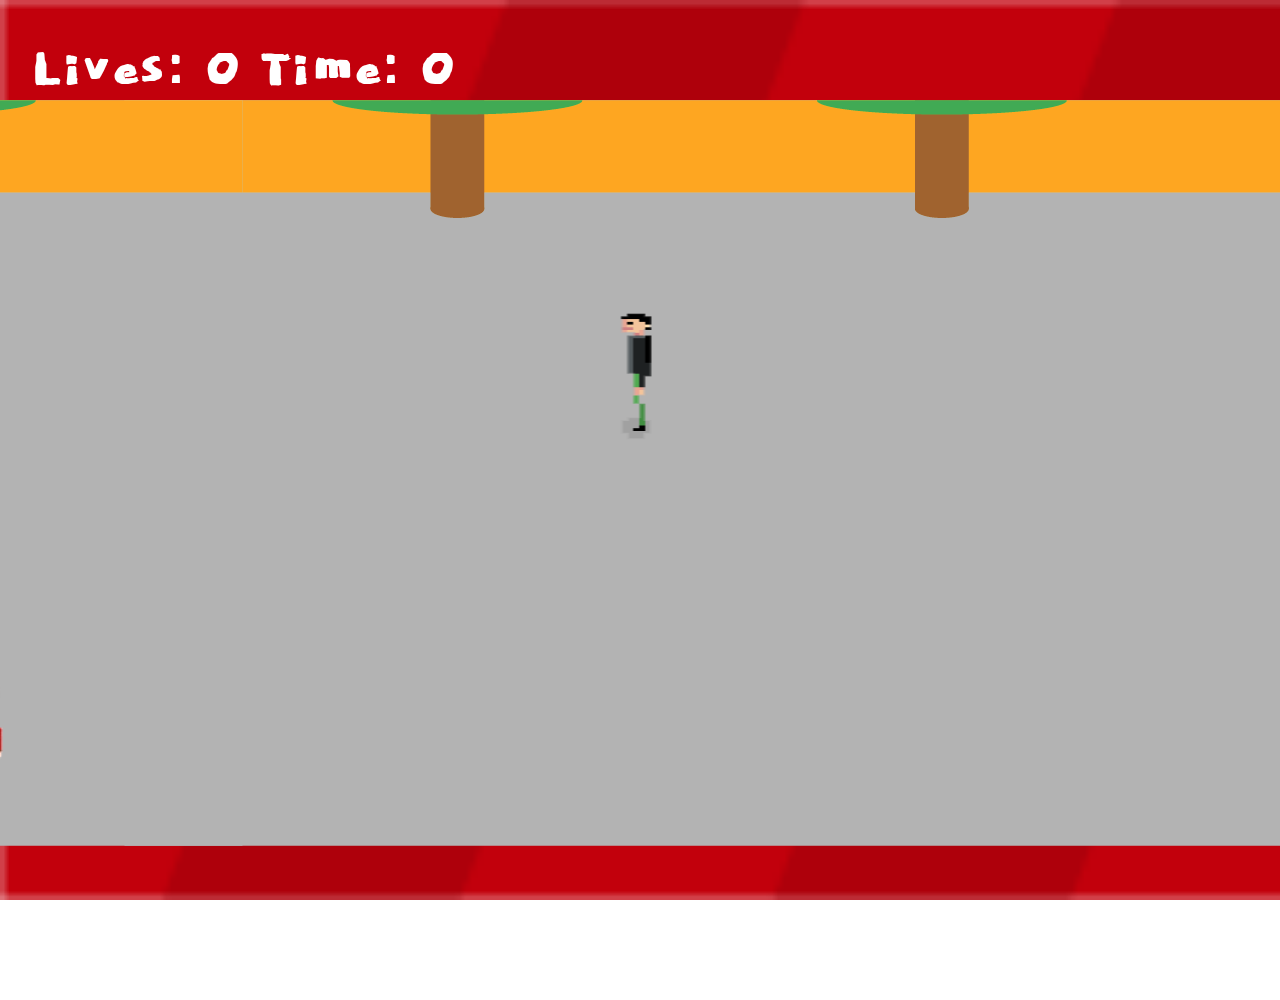
==== game.html @ 58fcf562 "commit tuesday" ====
<!DOCTYPE html>
<html>

<head>
  <meta charset="utf-8">
  <meta name="viewport" content="width=device-width, initial-scale=1.0">
  <meta http-equiv="X-UA-Compatible" content="ie=edge">
  <link rel="stylesheet" type="text/css" href="css/stylegame.min.css">
  <title>Cross Las Ramblas in summer </title>

</head>

<body>
  <div id="screen">
    <div id="scoreBoard">
      <div id="playerScore">
        Lives: <span id="scoreJS">0    </span> <span>Time: <span id="timeDown">0</span></span>
      </div>
    </div>
    <div id="game">
      <div id="enemyContainer"></div>
      <div id="wave1"><img class="wave" src="img/fondo_move5.png"></div>
      <div id="wave2"><img class="wave" src="img/fondo_move5.png"></div>
    </div>
  </div>
  <script src="lib/jquery-3.2.1/jquery-3.2.1.js"></script>
  <script src="lib/jquery-collision/jquery-collision.js"></script>
  <script type="text/javascript" src="js/config.js"></script>
  <script type="text/javascript" src="js/game.js"></script>
  <script type="text/javascript" src="js/wave.js"></script>
  <script type="text/javascript" src="js/keyboard.js"></script>
  <script type="text/javascript" src="js/player.js"></script>
  <script type="text/javascript" src="js/enemy.js"></script>
  <script type="text/javascript" src="js/main.js"></script>
</body>

</html>
---- css/stylegame.min.css ----
@import url(https://fonts.googleapis.com/css?family=Dokdo);
body {
  overflow: hidden;
  background-image: url("../img/back_redlines3.png");
  background-repeat: no-repeat;
  background-size: cover;
  margin: 0;
  padding: 0;
}

#screen {
  width: 100vw;
  height: 100vh;
}

#scoreBoard {
  height: 100px;
  display: inline-flex;
}

#playerScore {
  padding: 30px;
  font-size: 4em;
  font-family: "Dokdo", cursive;
  font-weight: bold;
  color: white;
}

#game {
  height: 100vh;
  width: 100vw;
  z-index: 50;
  position: absolute;
  overflow: hidden;
}

.wave {
  height: auto;
}

.player {
  width: 46px;
  margin-left: -8px;
  background-repeat: no-repeat;
  position: absolute;
  z-index: 100;
  height: 100px;
 
}

#surfer {
  margin-left: -50px;
  width: 170px;
  height: 170px;
}

.enemy {
  background-image: url("../img/prosti.png");
  background-size: cover;
  height: 50px;
  width: 120px;
  position: absolute;
  z-index: 1;
}

.prosti {
  background-image: url("../img/prosti.png");
  background-size: cover;
  height: 150px;
  width: 120px;
  position: absolute;
  z-index: 1;
}

.tourists {
  background-image: url("../img/tourists_group\ copia.png");
  background-size: cover;
  height: 240px;
  width: 200px;
  position: absolute;
  z-index: 1;
}

.mimos {
  background-image: url("../img/mimos.png");
  background-size: cover;
  height: 170px;
  width: 190px;
  position: absolute;
  z-index: 1;
}

.beachBoy {
  background-image: url("../img/beachBoy.gif");
  background-size: cover;
  height: 140px;
  width: 105px;
  position: absolute;
  z-index: 1;
}

#wave1 {
  width: 1200px;
  height: 1200px;
  position: absolute;
  z-index: 1;
  left: 0;
}

#wave2 {
  width: 1200px;
  height: 1200px;
  position: absolute;
  z-index: 1;
  left: 0px;
}

.btn {
  margin-left: 300px;
  margin-top: 20px;
  display: inline-block;
  background: #c24646;
  background-image: -webkit-linear-gradient(top, #5e5e5e, #8a8a8a);
  background-image: -moz-linear-gradient(top, #5e5e5e, #8a8a8a);
  background-image: -ms-linear-gradient(top, #5e5e5e, #8a8a8a);
  background-image: -o-linear-gradient(top, #5e5e5e, #8a8a8a);
  background-image: linear-gradient(to bottom, #5e5e5e, #8a8a8a);
  -webkit-border-radius: 12;
  -moz-border-radius: 12;
  border-radius: 12px;
  -webkit-box-shadow: 0 1px 3px #c24646;
  -moz-box-shadow: 0 1px 3px #c24646;
  box-shadow: 0 1px 3px #c24646;
  font-family: Dokdo;
  color: #ffffff;
  font-size: 30px;
  border: solid #ffffff 4px;
  text-decoration: none;
  text-shadow: -1px -1px 1px #fff, 1px 1px 1px #000, -1px 1px 1px #fff, 1px -1px 1px #000;
}

.btn:hover {
  background: #738089;
  text-decoration: none;
}
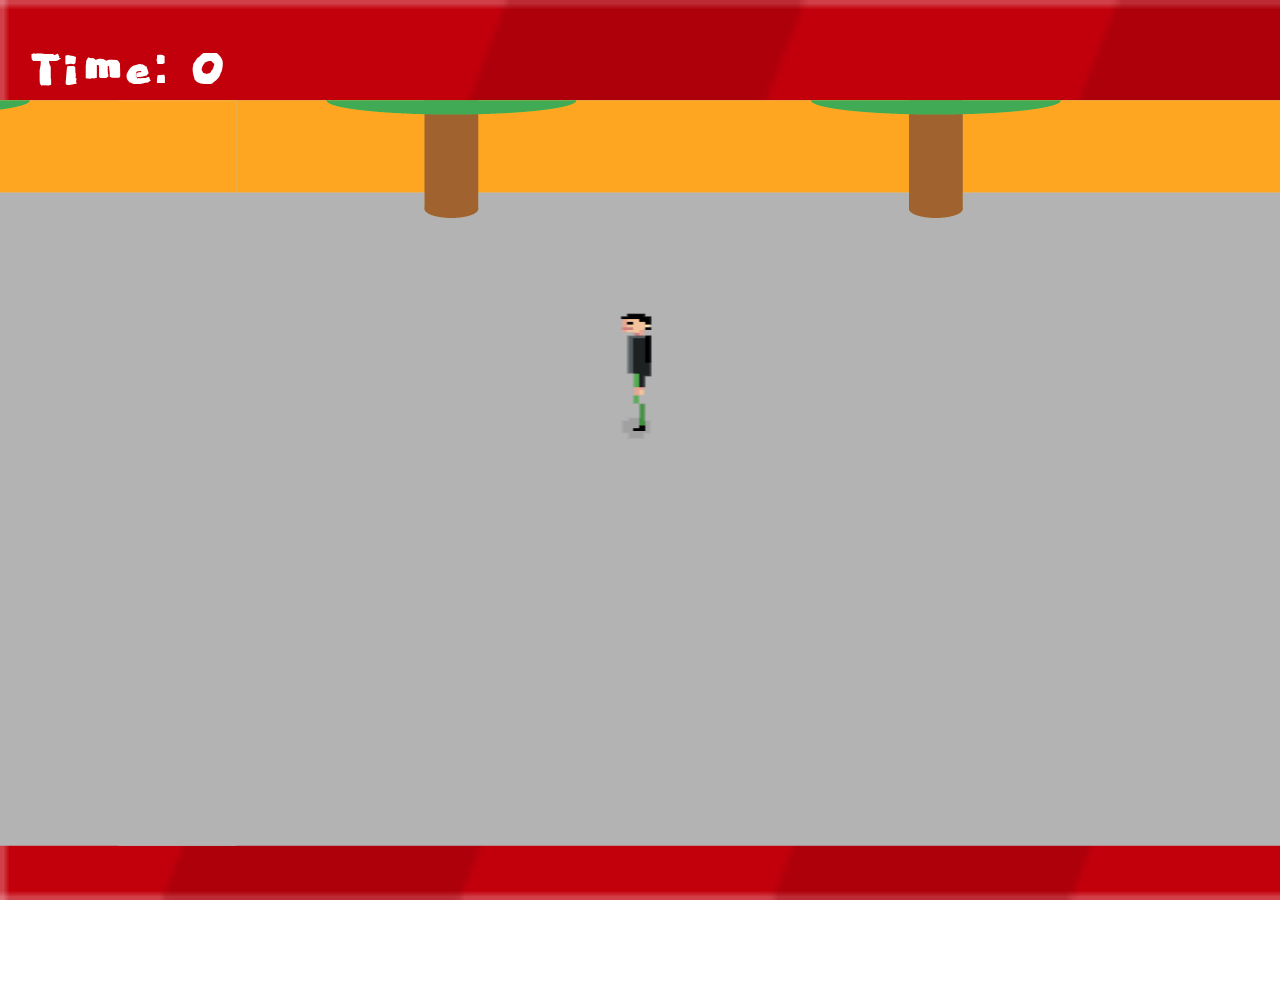
==== commit 8add65c2: "commit wednesday morning- works well, fix countdown" ====
--- a/game.html
+++ b/game.html
@@ -14,7 +14,7 @@
   <div id="screen">
     <div id="scoreBoard">
       <div id="playerScore">
-        Lives: <span id="scoreJS">0    </span> <span>Time: <span id="timeDown">0</span></span>
+       <span id="scoreJS">   </span> <span>Time: <span id="timeDown">0</span></span>
       </div>
     </div>
     <div id="game">
--- a/css/stylegame.min.css
+++ b/css/stylegame.min.css
@@ -120,23 +120,8 @@
   margin-top: 20px;
   display: inline-block;
   background: #c24646;
-  background-image: -webkit-linear-gradient(top, #5e5e5e, #8a8a8a);
-  background-image: -moz-linear-gradient(top, #5e5e5e, #8a8a8a);
-  background-image: -ms-linear-gradient(top, #5e5e5e, #8a8a8a);
-  background-image: -o-linear-gradient(top, #5e5e5e, #8a8a8a);
-  background-image: linear-gradient(to bottom, #5e5e5e, #8a8a8a);
-  -webkit-border-radius: 12;
-  -moz-border-radius: 12;
-  border-radius: 12px;
-  -webkit-box-shadow: 0 1px 3px #c24646;
-  -moz-box-shadow: 0 1px 3px #c24646;
-  box-shadow: 0 1px 3px #c24646;
-  font-family: Dokdo;
-  color: #ffffff;
-  font-size: 30px;
-  border: solid #ffffff 4px;
-  text-decoration: none;
-  text-shadow: -1px -1px 1px #fff, 1px 1px 1px #000, -1px 1px 1px #fff, 1px -1px 1px #000;
+  
+
 }
 
 .btn:hover {
